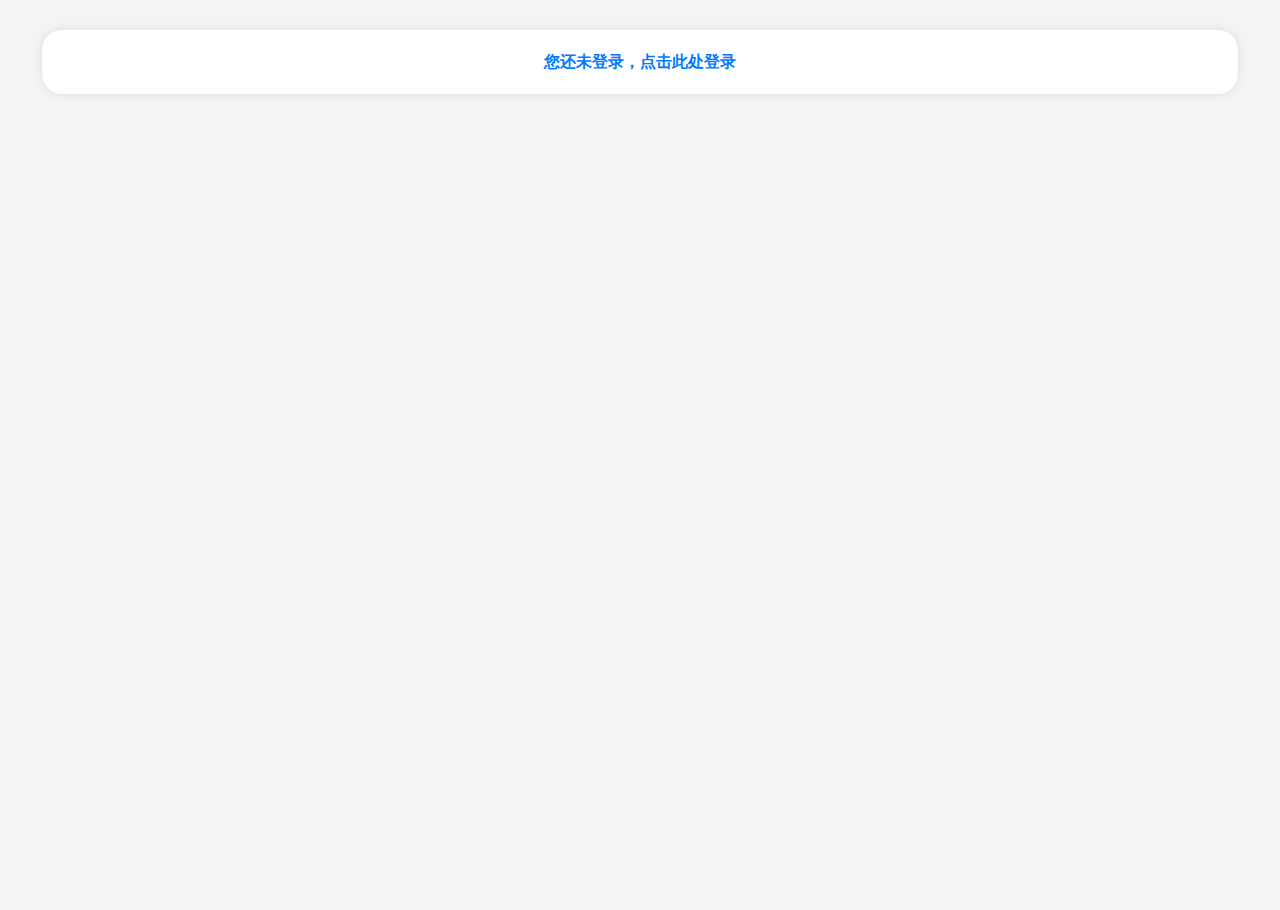
==== index.html @ 054fe9bb "实现了用户注册、登录、修改昵称、修改头像、修改密码、注销账户、查看用户信息和退出登录等核心功能。 提供了简洁、易用的用户界面，确保用户能够轻松完成各项操作。" ====
<!DOCTYPE html>
<html>
	<head>
		<meta charset="UTF-8">
		<meta name="viewport" content="width=device-width, initial-scale=1.0">
		<title>主页</title>
		<link rel="stylesheet" href="style.css" />
	</head>
	<body>
		<div id="pop3"></div>
		<div id="top">
			<div id="content">
				<a class="link1" href="javascript:logoutAccount();">退出登录</a>
			</div>
		</div>
		<div id="card">
			<table>
				<tr>
					<td class="table"><img id="avatar"></td>
					<td class="table">
						<div id="nickname"></div>
						<div class="small">用户名：<span id="user"></span></div>
						<div class="small">ID：<span id="id"></span></div>
						<div class="small">用户创建时间：<span id="time"></span></div>
					</td>
				</tr>
			</table>
			<div class="link1" style="text-align:right;"><span id="config">修改</span></div>
		</div>
		<div id="subcard" style="text-align:center"><div class="link"><a class="link1" href="login.html">您还未登录，点击此处登录</a></div></div>
		<script>
			function logoutAccount() {
				localStorage.removeItem('_');
				location.href = 'login.html';
			}
			window.onload = function() {
				var storedToken = localStorage.getItem('_');
				if (!storedToken) {
					document.getElementById('card').style.display = 'none';
					document.getElementById('top').style.display = 'none';
					return;
				}
				document.getElementById('subcard').style.display = 'none';
				var queryParams = new URLSearchParams();
				queryParams.append('token', storedToken);
				var xhrRequest = new XMLHttpRequest();
				xhrRequest.open('POST', 'user_data.php', true);
				xhrRequest.setRequestHeader('Content-Type', 'application/x-www-form-urlencoded');
				xhrRequest.onreadystatechange = function() {
					if (xhrRequest.readyState === 4 && xhrRequest.status === 200) {
						var serverResponse = xhrRequest.responseText;
						if (serverResponse == 'fail') {
							document.getElementById('pop3').innerText = '查询失败，请稍后再试。';
							document.getElementById('config').style.visibility = 'hidden';
							document.getElementById('pop3').style.visibility = 'visible';
						} else {
							var userData = serverResponse.split('\n');
							document.getElementById('nickname').innerText = userData[4];
							document.getElementById('user').innerText = userData[1];
							document.getElementById('id').innerText = userData[0];
							document.getElementById('time').innerText = userData[2];
							if (userData[5] == '1') {
								document.getElementById('avatar').setAttribute('src', 'avatar/' + userData[3] + '.jpg');
							} else if (userData[5] == '0') {
								document.getElementById('avatar').setAttribute('src', 'default.jpg');
							}
						}
					}
				};
				xhrRequest.send(queryParams.toString());
			};
			document.getElementById('config').addEventListener('click', function() {
				location.href = "change.html";
			});
		</script>
	</body>
</html>
---- style.css ----
a {
	text-decoration: none;
}
input[type="text"], input[type="password"] {
	padding: 10px;
	margin-bottom: 15px;
	border: 1px solid #ccc;
	border-radius: 4px;
	box-sizing: border-box;
}
h2 {
	margin-top: 0;
	margin-bottom: 15px;
	text-align: center;
}
html, body {
	font-family: Arial, sans-serif;
	background-color: #f4f4f4;
	justify-content: center;
	align-items: center;
	width: 100%;
	height: 100%;
	margin: 0;
}
#avatar {
	width: 120px;
	height: 120px;
}
#avatar2 {
	width: 80px;
	height: 80px;
}
#card, #subcard {
	margin: 10px;
	padding: 20px;
	position: relative;
	top: 20px;
	left: 2.5%;
	width: calc(95% - 60px);
	border-radius: 20px;
	box-shadow: 0 0 10px rgba(0, 0, 0, 0.1);
	background-color: white;
}
#config {
	cursor: pointer;
}
#content {
	float: right;
	font-size: 16px;
	line-height: 30px;
}
#fileInput, #hidden {
	display: none;
}
#form {
	background-color: #fff;
	padding: 20px;
	border-radius: 8px;
	box-shadow: 0 0 10px rgba(0, 0, 0, 0.1);
	width: 300px;
}
#nick {
	width: calc(100% - 64px);
	padding: 10px;
	margin-bottom: 15px;
	border: 1px solid #ccc;
	border-radius: 4px;
	box-sizing: border-box;
}
#nickname {
	font-size: 30px;
	line-height: 45px;
	color: #000;
}
#ok {
	padding: 10px;
	background-color: #007BFF;
	border: 0;
	color: white;
	border-radius: 10px;
	cursor: pointer;
	display: block;
}
#pop {
	padding: 10px;
	background-color: #fff;
	border-radius: 8px;
	box-shadow: 0 0 10px rgba(0, 0, 0, 0.1);
	width: 280px;
	position: absolute;
	border-radius: 8px;
	visibility: hidden;
	bottom: 10px;
}
#pop2 {
	padding: 20px;
	background-color: #fff;
	border-radius: 8px;
	box-shadow: 0 0 10px rgba(0, 0, 0, 0.1);
	width: 280px;
	position: absolute;
	border-radius: 8px;
	visibility: hidden;
	bottom: 10px;
	transform: translateX(-10px);
}
#pop3 {
	padding: 10px;
	background-color: #fff;
	border-radius: 8px;
	box-shadow: 0 0 10px rgba(0, 0, 0, 0.1);
	width: 280px;
	position: absolute;
	border-radius: 8px;
	visibility: hidden;
	bottom: 10px;
	left: 50%;
	transform: translateX(-50%);
}
#popup {
	padding: 10px;
	background-color: #fff;
	border-radius: 8px;
	box-shadow: 0 0 10px rgba(0, 0, 0, 0.1);
	width: 280px;
	position: absolute;
	border-radius: 8px;
	visibility: hidden;
	transform: translateY(-200px);
}
#regist {
	margin-top: 10px;
	width: 100%;
	padding: 10px;
	background-color: #f4f4f4;
	color: black;
	border: none;
	border-radius: 4px;
	cursor: pointer;
}
#save {
	padding: 10px;
	background-color: #007BFF;
	border: 0;
	color: white;
	border-radius: 10px;
	cursor: pointer;
}
#sp {
	text-align: center;
	width: 100%;
	margin-top: 0;
	margin-bottom: 15px;
}
#submit {
	width: 100%;
	padding: 10px;
	background-color: #007BFF;
	color: white;
	border: none;
	border-radius: 4px;
	cursor: pointer;
}
#table {
	width: 100%;
}
#top {
	width: calc(100% - 20px);
	padding: 10px;
	height: 30px;
	box-shadow: 0 0 10px rgba(0, 0, 0, 0.1);
}
.b {
	padding: 10px;
	background-color: white;
	border: 0;
	color: #007BFF;
	cursor: pointer;
}
.buttons {
	display: flex;
	justify-content: space-between;
}
.col1 {
	width: 40px;
}
.col2 {
	line-height: 40px;
}
.flex {
	display: flex;
}
.link {
	font-size: 16px;
	line-height: 24px;
	font-weight: bold;
}
.link1 {
	color: #007BFF;
}
.small {
	font-size: 16px;
	line-height: 24px;
	color: #afafaf;
}
.t {
	line-height: 38px;
}
.table {
	padding: 10px;
}
.text {
	display: inline-block;
	width: calc(100% - 64px);
}
.text1 {
	display: inline-block;
	width: calc(100% - 80px);
}
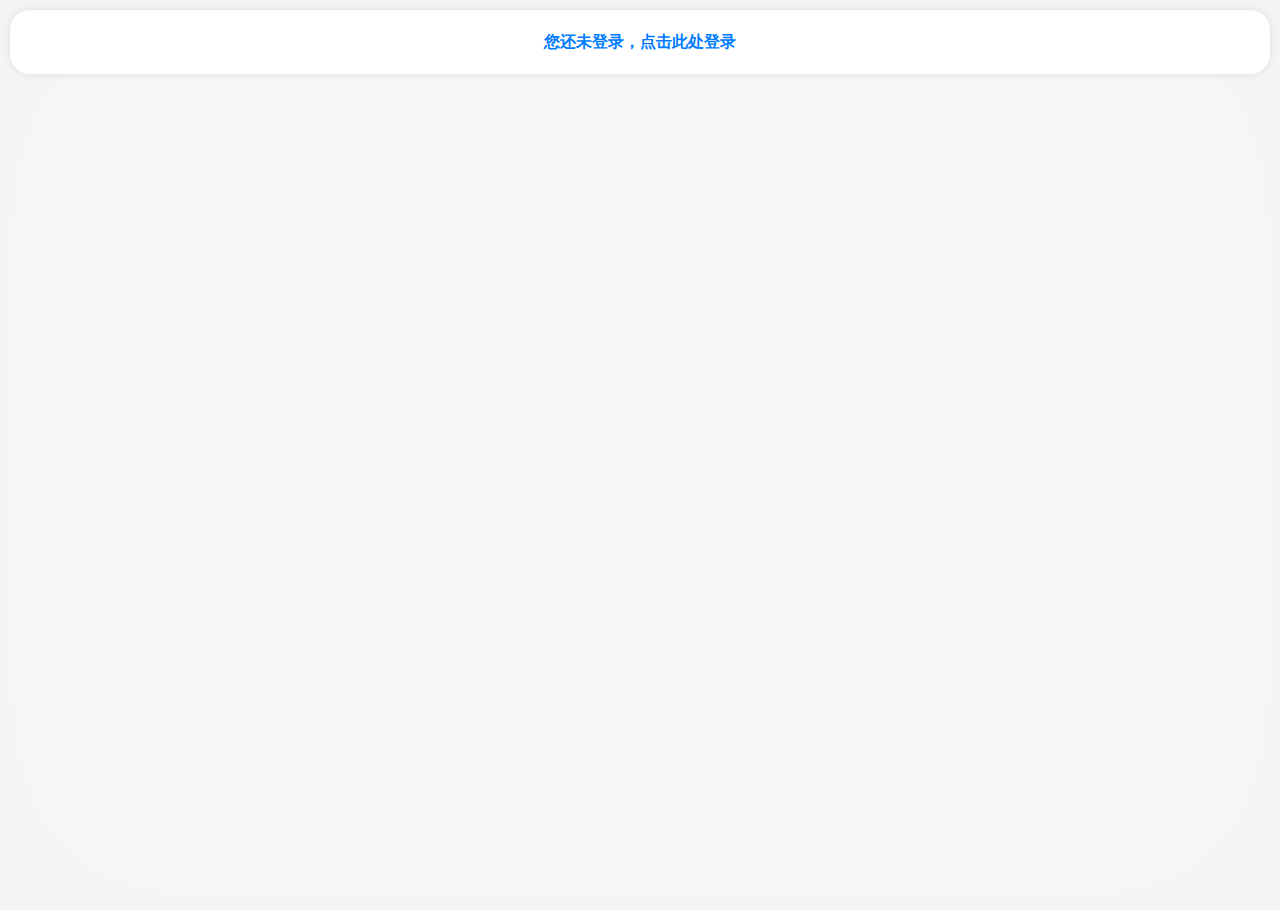
==== commit bad3a0a7: "为用户带来了一个全新的界面。 新增了好友管理功能，用户现在可以轻松地添加、删除好友，并随时查看好友列表。 新增了消息通知系统，现在用户可以查看好友请求、聊天消息等通知。 推出了一对一聊天功能，聊天记录" ====
--- a/index.html
+++ b/index.html
@@ -3,74 +3,113 @@
 	<head>
 		<meta charset="UTF-8">
 		<meta name="viewport" content="width=device-width, initial-scale=1.0">
-		<title>主页</title>
+		<title data-key="home"></title>
 		<link rel="stylesheet" href="style.css" />
 	</head>
 	<body>
-		<div id="pop3"></div>
-		<div id="top">
-			<div id="content">
-				<a class="link1" href="javascript:logoutAccount();">退出登录</a>
+		<div id="bg" class="bg"></div>
+		<div id="top" class="top" style="position:relative;overflow-y: auto;">
+			<div class="right">
+				<!-- <div class="small-item" id="articleList" style="flex-shrink:0"><span class="small" data-key="articles"></span></div> -->
+				<div class="small-item" id="friendList" style="flex-shrink:0"><span id="friendListCount" class="small badge2" data-key="friends"></span></div>
+				<div class="small-item" id="config" style="flex-shrink:0">
+					<img class="avatar" id="avatar"><span style="margin-left:5px;" id="nickname" class="small"></span>
+				</div>
+				<select class="select" id="language-choose" style="flex-shrink:0"></select>
+				<a class="link1" id="logout" data-key="logout" style="flex-shrink:0"></a>
 			</div>
 		</div>
-		<div id="card">
-			<table>
-				<tr>
-					<td class="table"><img id="avatar"></td>
-					<td class="table">
-						<div id="nickname"></div>
-						<div class="small">用户名：<span id="user"></span></div>
-						<div class="small">ID：<span id="id"></span></div>
-						<div class="small">用户创建时间：<span id="time"></span></div>
-					</td>
-				</tr>
-			</table>
-			<div class="link1" style="text-align:right;"><span id="config">修改</span></div>
-		</div>
-		<div id="subcard" style="text-align:center"><div class="link"><a class="link1" href="login.html">您还未登录，点击此处登录</a></div></div>
+		<div class="card" id="subcard" style="text-align:center;position:relative"><div class="link"><a class="link1" id="nologin" data-key="notLoggedInMessage"></a></div></div>
+		<script src="js/lib.js"></script>
 		<script>
-			function logoutAccount() {
-				localStorage.removeItem('_');
-				location.href = 'login.html';
+			var language, lang = new URLSearchParams(window.location.search).get('lang') || 'zh-CN';
+			function request(lang) {
+				var xhr0 = new XMLHttpRequest();
+				xhr0.open('GET', 'languages/' + encodeURIComponent(lang) + '.json');
+				xhr0.onreadystatechange = function() {
+					if (xhr0.readyState === 4) {
+						if (xhr0.status === 200) {
+							language = JSON.parse(xhr0.responseText);
+							document.querySelectorAll('[data-key]').forEach(function(element) {
+								element.innerText = language[element.dataset.key];
+							});
+						} else if (xhr0.status === 404) {
+							request('zh-CN');
+						}
+					}
+				};
+				xhr0.send();
 			}
 			window.onload = function() {
-				var storedToken = localStorage.getItem('_');
+				request(lang);
+				var xhr = new XMLHttpRequest();
+				xhr.open('GET', 'language_list.json');
+				xhr.onreadystatechange = function() {
+					if (xhr.readyState === 4 && xhr.status === 200) {
+						var list = JSON.parse(xhr.responseText);
+						for (var i in list) {
+							var option = document.createElement('option');
+							option.setAttribute('value', i);
+							option.innerText = list[i];
+							document.getElementById('language-choose').appendChild(option);
+						}
+						document.getElementById('language-choose').value = lang in list ? lang : 'zh-CN';
+					}
+				};
+				xhr.send();
+				var storedToken = getCookie('_');
 				if (!storedToken) {
-					document.getElementById('card').style.display = 'none';
+					// document.getElementById('card').style.display = 'none';
 					document.getElementById('top').style.display = 'none';
+					document.getElementById('nologin').setAttribute('href', "javascript:logoutAccount('" + lang + "');");
+					document.getElementById('subcard').style.display = 'block';
 					return;
 				}
 				document.getElementById('subcard').style.display = 'none';
-				var queryParams = new URLSearchParams();
-				queryParams.append('token', storedToken);
+				setCookie('_', storedToken);
+				var queryParams = new URLSearchParams({
+					token: storedToken
+				});
 				var xhrRequest = new XMLHttpRequest();
-				xhrRequest.open('POST', 'user_data.php', true);
+				xhrRequest.open('POST', 'user_data.php?lang=' + lang, true);
 				xhrRequest.setRequestHeader('Content-Type', 'application/x-www-form-urlencoded');
 				xhrRequest.onreadystatechange = function() {
 					if (xhrRequest.readyState === 4 && xhrRequest.status === 200) {
-						var serverResponse = xhrRequest.responseText;
-						if (serverResponse == 'fail') {
-							document.getElementById('pop3').innerText = '查询失败，请稍后再试。';
-							document.getElementById('config').style.visibility = 'hidden';
-							document.getElementById('pop3').style.visibility = 'visible';
-						} else {
-							var userData = serverResponse.split('\n');
-							document.getElementById('nickname').innerText = userData[4];
-							document.getElementById('user').innerText = userData[1];
-							document.getElementById('id').innerText = userData[0];
-							document.getElementById('time').innerText = userData[2];
-							if (userData[5] == '1') {
-								document.getElementById('avatar').setAttribute('src', 'avatar/' + userData[3] + '.jpg');
-							} else if (userData[5] == '0') {
+						var serverResponse = JSON.parse(xhrRequest.responseText);
+						if (serverResponse.code === 1) {
+							var data = serverResponse.data;
+							document.getElementById('nickname').innerText = data.nick;
+							if (data.avatar) {
+								document.getElementById('avatar').setAttribute('src', 'avatar/' + data.avatar + '.jpg');
+								document.getElementById('bg').style.backgroundImage = 'url(avatar/' + data.avatar + '.jpg)';
+							} else {
 								document.getElementById('avatar').setAttribute('src', 'default.jpg');
+								document.getElementById('bg').style.backgroundImage = 'url(default.jpg)';
 							}
+							document.getElementById('friendListCount').setAttribute('data-count', data.requestCount);
+						} else if (serverResponse.code === 0) {
+							showPop2(serverResponse.msg, [{text: language.relogin, fn: function () {
+								location.href = "login.html?lang=" + lang;
+							}}]);
+						} else if (serverResponse.code === -1) {
+						    showPop(serverResponse.msg);
 						}
 					}
 				};
 				xhrRequest.send(queryParams.toString());
+				document.getElementById('logout').setAttribute('href', "javascript:logoutAccount('" + lang + "');");
 			};
 			document.getElementById('config').addEventListener('click', function() {
-				location.href = "change.html";
+				location.href = "change.html?lang=" + lang;
+			});
+			document.getElementById('language-choose').addEventListener('change', function() {
+				location.href = "?lang=" + this.value;
+			});
+			// document.getElementById('articleList').addEventListener('click', function() {
+			// 	location.href = "articles.html?lang=" + lang;
+			// });
+			document.getElementById('friendList').addEventListener('click', function() {
+				location.href = "friends.html?lang=" + lang;
 			});
 		</script>
 	</body>
--- a/style.css
+++ b/style.css
@@ -22,66 +22,350 @@
 	height: 100%;
 	margin: 0;
 }
-#avatar {
-	width: 120px;
-	height: 120px;
-}
-#avatar2 {
+.add-friend-btn {
+	padding: 10px 20px;
+	background-color: #007bff;
+	color: #ffffff;
+	border: none;
+	border-radius: 5px;
+	cursor: pointer;
+	font-size: 16px;
+}
+.avatar {
+	width: 14px;
+	height: 14px;
+	transform: translateY(3px);
+	border-radius: 50%;
+}
+.avatar1 {
+	width: 60px;
+	height: 60px;
+	border-radius: 50%;
+	object-fit: cover;
+}
+.avatar2 {
 	width: 80px;
 	height: 80px;
 }
-#card, #subcard {
+.avatar3 {
+	width: 40px;
+	height: 40px;
+	border-radius: 50%;
+	display: flex;
+	align-items: center;
+	justify-content: center;
+}
+.b {
+	padding: 10px;
+	background-color: white;
+	border: 0;
+	color: #007BFF;
+	cursor: pointer;
+}
+.badge::after {
+	content: attr(data-count);
+	position: absolute;
+	right: 0;
+	top: 50%;
+	transform: translateY(-50%);
+	background-color: red;
+	color: white;
+	border-radius: 10px;
+	height: 20px;
+	text-align: center;
+	line-height: 20px;
+	font-size: 14px;
+	font-weight: bold;
+	padding: 0 5px;
+}
+.badge:not([data-count])::after,
+.badge[data-count="0"]::after,
+.badge2:not([data-count])::after,
+.badge2[data-count="0"]::after,
+.badge3:not([data-count])::after,
+.badge3[data-count="0"]::after {
+	display: none;
+}
+.badge2::after {
+	content: attr(data-count);
+	top: 50%;
+	transform: translateY(-50%);
+	background-color: red;
+	color: white;
+	border-radius: 10px;
+	height: 20px;
+	text-align: center;
+	line-height: 20px;
+	font-size: 14px;
+	font-weight: bold;
+	padding: 0 5px;
+	margin-left: 5px;
+}
+.badge3::after {
+	content: attr(data-count);
+	right: 18px;
+	background-color: red;
+	color: white;
+	border-radius: 10px;
+	height: 20px;
+	text-align: center;
+	line-height: 20px;
+	font-size: 14px;
+	font-weight: bold;
+	padding: 0 5px;
+	margin-left: 5px;
+	position: absolute;
+}
+.bg {
+	background: no-repeat center center fixed;
+	background-size: cover;
+	background-color: rgba(255, 255, 255, 0.3);
+	position: absolute;
+	filter: blur(100px);
+	height: 100%;
+	width: 100%;
+	height: 100%;
+}
+.between {
+	display: flex;
+	justify-content: space-between;
+}
+.big {
+	font-size: 20px;
+	line-height: 45px;
+	color: #000;
+}
+.bio {
+	margin-top: 10px;
+	resize: none;
+	padding: 10px;
+	height: 50px;
+	width: calc(100% - 22px);
+	border-color: #ccc;
+	border-radius: 10px;
+}
+.bubble {
+	max-width: 60%;
+	padding: 10px;
+	border-radius: 10px;
+	box-shadow: 0 2px 4px rgba(0, 0, 0, 0.1);
+}
+.buttons {
+	display: flex;
+	justify-content: space-between;
+}
+.card {
 	margin: 10px;
 	padding: 20px;
+	border-radius: 20px;
+	box-shadow: 0 0 10px rgba(0, 0, 0, 0.1);
+	background-color: white;
+}
+.chat-avatar {
+	width: 40px;
+	height: 40px;
+	border-radius: 50%;
+	margin-right: 10px;
+}
+.chat-container {
+	display: flex;
+	flex-direction: column;
+	height: 100vh;
+}
+.chat-header {
+	display: flex;
+	justify-content: space-between;
+	align-items: center;
+	padding: 10px;
+	background-color: #fff;
+	border-bottom: 1px solid #ddd;
+}
+.chat-info {
+	flex: 1;
+}
+.chat-item {
+	display: flex;
+	align-items: center;
+	padding: 10px 0;
+	cursor: default;
+}
+.chat-name {
+	font-size: 16px;
+	font-weight: bold;
+	white-space: nowrap;
+	overflow: hidden;
+	text-overflow: ellipsis;
+	max-width: 210px;
+}
+.chat-preview {
+	margin-top: 5px;
+	font-size: 14px;
+	color: #555;
+	white-space: nowrap;
+	overflow: hidden;
+	text-overflow: ellipsis;
+	max-width: 250px;
+}
+.chat-time {
+	font-size: 12px;
+	color: #888;
+}
+.chat-top {
+	display: flex;
+	flex-direction: row;
+	justify-content: space-between;
+}
+.chat-window {
+	flex: 1;
+	overflow-y: auto;
+	padding: 10px;
+	background-color: #fff;
+	border-bottom: 1px solid #ddd;
+}
+.col1 {
+	width: 40px;
+}
+.col2 {
+	line-height: 40px;
+}
+.container {
+	max-width: 600px;
+	margin: 0 auto;
+	background-color: #fff;
+	padding: 20px;
+	box-shadow: 0 0 10px rgba(0, 0, 0, 0.1);
+	border-radius: 8px;
+}
+.flex {
+	display: flex;
+}
+.form {
+	background-color: #fff;
+	padding: 20px;
+	border-radius: 8px;
+	box-shadow: 0 0 10px rgba(0, 0, 0, 0.1);
+	width: 300px;
+}
+.friend {
+	margin: 5px 0;
+}
+.friend summary {
+	font-weight: bold;
+	cursor: pointer;
+	outline: none;
 	position: relative;
-	top: 20px;
-	left: 2.5%;
-	width: calc(95% - 60px);
-	border-radius: 20px;
-	box-shadow: 0 0 10px rgba(0, 0, 0, 0.1);
-	background-color: white;
-}
-#config {
-	cursor: pointer;
-}
-#content {
-	float: right;
+}
+.friend-item {
+	display: flex;
+	justify-content: space-between;
+	align-items: center;
+	margin: 10px;
+	padding: 15px;
+	border-radius: 8px;
+	box-shadow: 0 0 10px rgba(0, 0, 0, 0.2);
+	background-color: #fafafa;
+	width: calc(100% - 50px);
+}
+.friend-item button {
+	margin-left: 10px;
+	padding: 10px 20px;
+	border: none;
+	background-color: #28a745;
+	color: #fff;
+	border-radius: 4px;
+	cursor: pointer;
+}
+.friend-item button.reject {
+	background-color: #dc3545;
+}
+.friend-list {
+	list-style-type: none;
+	padding: 0;
+	max-height: calc(100vh - 200px);
+	overflow-y: auto;
+}
+.gray {
+	color: #777;
+	font-size: 12px;
+	text-align: center;
+}
+.header {
+	display: flex;
+	align-items: center;
+	justify-content: space-between;
+	width: 100%;
+	margin-bottom: 15px;
+}
+.hidden {
+	display: none;
+}
+.info {
+	display: flex;
+	flex-direction: column;
+	justify-content: center;
+	margin: 0 10px;
+}
+.input-container {
+	display: flex;
+	flex-direction: column;
+	padding: 10px;
+	background-color: #f9f9f9;
+	border-top: 1px solid #ddd;
+}
+.link {
 	font-size: 16px;
-	line-height: 30px;
-}
-#fileInput, #hidden {
-	display: none;
-}
-#form {
-	background-color: #fff;
-	padding: 20px;
-	border-radius: 8px;
-	box-shadow: 0 0 10px rgba(0, 0, 0, 0.1);
-	width: 300px;
-}
-#nick {
-	width: calc(100% - 64px);
-	padding: 10px;
-	margin-bottom: 15px;
-	border: 1px solid #ccc;
-	border-radius: 4px;
-	box-sizing: border-box;
-}
-#nickname {
-	font-size: 30px;
-	line-height: 45px;
-	color: #000;
-}
-#ok {
+	line-height: 24px;
+	font-weight: bold;
+}
+.link1 {
+	color: #007BFF;
+}
+.name {
+	font-weight: bold;
+	font-size: 1.2em;
+	cursor: default;
+}
+.nick {
+	font-size: 24px;
+	font-weight: bold;
+	margin-bottom: 5px;
+}
+.main-button {
 	padding: 10px;
 	background-color: #007BFF;
 	border: 0;
 	color: white;
 	border-radius: 10px;
 	cursor: pointer;
-	display: block;
-}
-#pop {
+}
+.message {
+	margin: 10px 0;
+	display: flex;
+	align-items: center;
+	gap: 10px;
+}
+.message.sent {
+	flex-direction: row-reverse;
+}
+.more-button {
+	padding: 10px 20px;
+	border: none;
+	border-radius: 20px;
+	background-color: #6c757d;
+	color: #fff;
+	cursor: pointer;
+}
+.more-info {
+	background-color: #fff;
+	padding: 20px;
+	border: 0;
+	border-radius: 8px;
+	box-shadow: 0 0 10px rgba(0, 0, 0, 0.1);
+}
+.pointer {
+	cursor: pointer;
+}
+.pop {
 	padding: 10px;
 	background-color: #fff;
 	border-radius: 8px;
@@ -92,19 +376,7 @@
 	visibility: hidden;
 	bottom: 10px;
 }
-#pop2 {
-	padding: 20px;
-	background-color: #fff;
-	border-radius: 8px;
-	box-shadow: 0 0 10px rgba(0, 0, 0, 0.1);
-	width: 280px;
-	position: absolute;
-	border-radius: 8px;
-	visibility: hidden;
-	bottom: 10px;
-	transform: translateX(-10px);
-}
-#pop3 {
+.pop1 {
 	padding: 10px;
 	background-color: #fff;
 	border-radius: 8px;
@@ -117,7 +389,19 @@
 	left: 50%;
 	transform: translateX(-50%);
 }
-#popup {
+.pop2 {
+	padding: 20px;
+	background-color: #fff;
+	border-radius: 8px;
+	box-shadow: 0 0 10px rgba(0, 0, 0, 0.1);
+	width: 280px;
+	position: absolute;
+	border-radius: 8px;
+	visibility: hidden;
+	bottom: 10px;
+	transform: translateX(-10px);
+}
+.popup {
 	padding: 10px;
 	background-color: #fff;
 	border-radius: 8px;
@@ -128,7 +412,11 @@
 	visibility: hidden;
 	transform: translateY(-200px);
 }
-#regist {
+.profile {
+	display: flex;
+	align-items: center;
+}
+.regist {
 	margin-top: 10px;
 	width: 100%;
 	padding: 10px;
@@ -138,21 +426,91 @@
 	border-radius: 4px;
 	cursor: pointer;
 }
-#save {
-	padding: 10px;
-	background-color: #007BFF;
-	border: 0;
-	color: white;
-	border-radius: 10px;
-	cursor: pointer;
-}
-#sp {
+.right {
+	float: right;
+	display: flex;
+	font-size: 16px;
+	line-height: 30px;
+}
+.search-container {
+	display: flex;
+	justify-content: space-between;
+	align-items: center;
+	margin-bottom: 20px;
+}
+.search-container button {
+	padding: 10px 20px;
+	border: none;
+	background-color: #007bff;
+	color: #fff;
+	border-radius: 4px;
+	cursor: pointer;
+}
+.search-container input[type="text"] {
+	width: calc(100% - 90px);
+	padding: 10px;
+	border: 1px solid #ccc;
+	border-radius: 4px;
+	margin: 0;
+}
+.select {
+	display: inline-block;
+	margin: 0 5px;
+	border-width: 0;
+	padding: 5px 10px;
+	border-radius: 10px;
+	background-color: white;
+}
+.selection {
+	background-color: white;
+	padding: 10px;
+	border-width: 1px;
+	border-color: #ccc;
+	border-radius: 10px;
+}
+.selection1 {
+	background-color: white;
+	padding: 8.5px;
+	border-width: 1px;
+	border-style: solid;
+	border-color: #ccc;
+	border-radius: 10px;
+}
+.send-button {
+	padding: 10px 20px;
+	border: none;
+	border-radius: 20px;
+	background-color: #007bff;
+	color: #fff;
+	cursor: pointer;
+}
+.send-button-container {
+	display: flex;
+	justify-content: flex-end;
+	margin-top: 10px;
+	gap: 10px;
+}
+.small {
+	font-size: 10px;
+	line-height: 7px;
+	color: black;
+}
+.small-item {
+	display: inline-block;
+	margin: 0 5px;
+	border-width: 0;
+	padding: 0 10px;
+	border-radius: 10px;
+	background-color: white;
+	cursor: default;
+}
+.sp {
 	text-align: center;
 	width: 100%;
 	margin-top: 0;
 	margin-bottom: 15px;
 }
-#submit {
+.submit {
 	width: 100%;
 	padding: 10px;
 	background-color: #007BFF;
@@ -161,59 +519,57 @@
 	border-radius: 4px;
 	cursor: pointer;
 }
-#table {
-	width: 100%;
-}
-#top {
-	width: calc(100% - 20px);
-	padding: 10px;
-	height: 30px;
-	box-shadow: 0 0 10px rgba(0, 0, 0, 0.1);
-}
-.b {
-	padding: 10px;
-	background-color: white;
-	border: 0;
-	color: #007BFF;
-	cursor: pointer;
-}
-.buttons {
-	display: flex;
-	justify-content: space-between;
-}
-.col1 {
-	width: 40px;
-}
-.col2 {
-	line-height: 40px;
-}
-.flex {
-	display: flex;
-}
-.link {
-	font-size: 16px;
-	line-height: 24px;
-	font-weight: bold;
-}
-.link1 {
-	color: #007BFF;
-}
-.small {
-	font-size: 16px;
-	line-height: 24px;
-	color: #afafaf;
-}
 .t {
 	line-height: 38px;
 }
 .table {
 	padding: 10px;
 }
+.table0 {
+	width: 100%;
+	-webkit-border-vertical-spacing: 10px;
+}
+.table1 {
+	width: 100%;
+}
 .text {
 	display: inline-block;
-	width: calc(100% - 64px);
-}
-.text1 {
-	display: inline-block;
-	width: calc(100% - 80px);
+	width: 100%;
+	box-sizing: border-box;
+}
+.textarea-box {
+	flex: 1;
+	padding: 10px;
+	border: 1px solid #ddd;
+	border-radius: 20px;
+	resize: none;
+}
+.time {
+	font-size: 0.8em;
+	color: #888;
+	margin-top: 5px;
+}
+.timestamp {
+	color: #888;
+	font-size: 12px;
+	margin-left: 20px;
+}
+.top {
+	width: calc(100% - 20px);
+	padding: 10px;
+	height: 30px;
+	box-shadow: 0 0 10px rgba(0, 0, 0, 0.1);
+	z-index: 3;
+	background-color: #f4f4f4;
+}
+.user {
+	font-size: 16px;
+	color: #666666;
+}
+.user-profile {
+	display: flex;
+	flex-direction: column;
+	align-items: center;
+	padding: 10px;
+	cursor: default;
 }